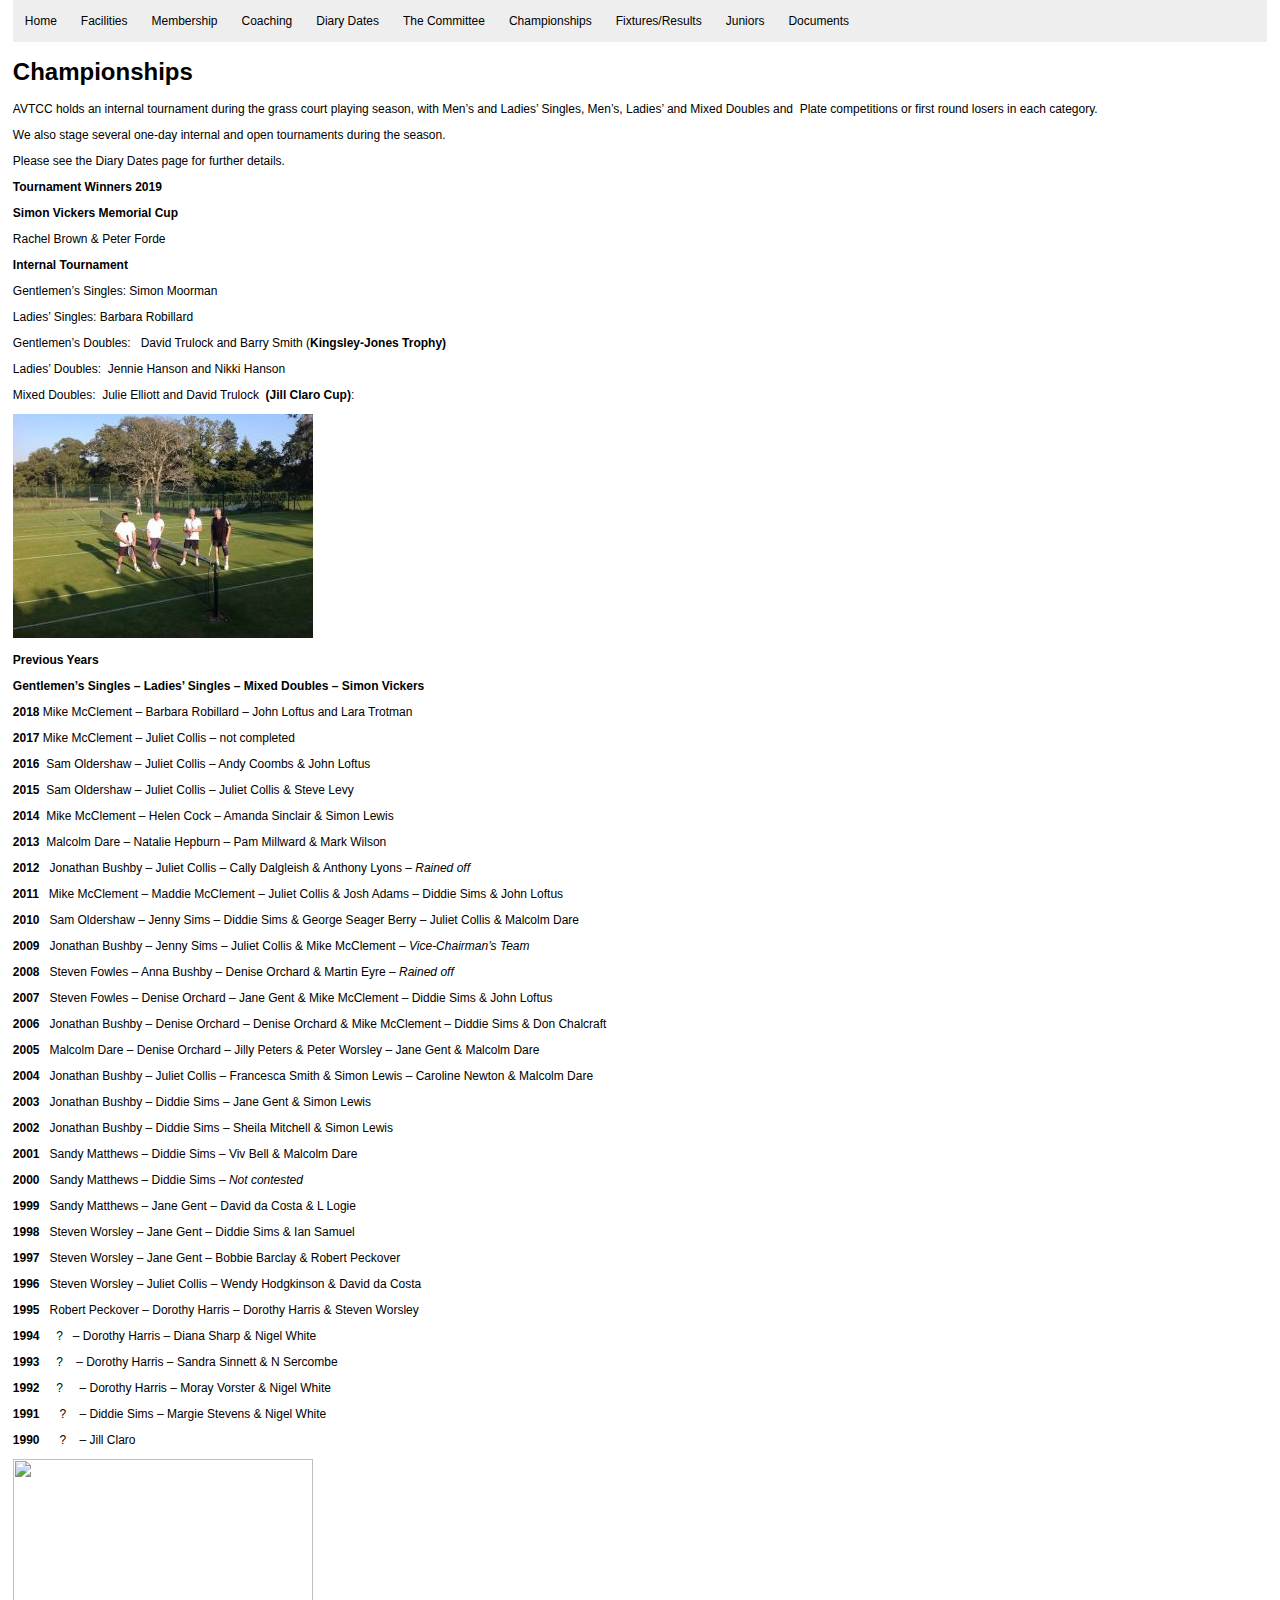
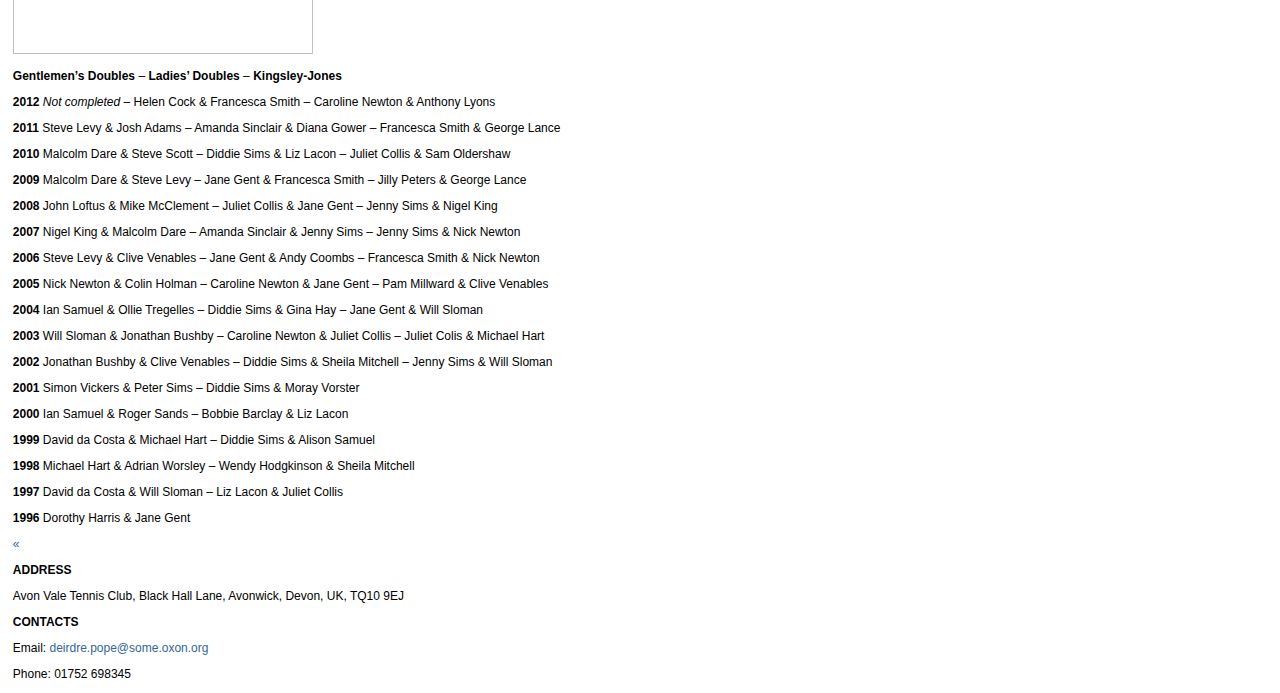
==== championships/index.html @ 836aaab0 "first version" ====
<!doctype html>
<html>
<head>
	<title>Home::2023Pyramid</title>
  <link rel="stylesheet" type="text/css" href="../static/styles/styles.css">


</head>
<body>
<div class="container">
  <ul class="menu">
    <li class="mynavbar-brand"><a href="../index.html">Home</a></li>
    <li><a href="../facilities/index.html">Facilities</a></li>
    <li><a href="../membership/index.html">Membership</a></li>
    <li><a href="../coaching/index.html">Coaching</a></li>
    <li><a href="../diarydates/index.html">Diary Dates</a></li>
    <li><a href="../committee/index.html">The Committee</a></li>
    <li><a href="index.html">Championships</a></li>
    <li><a href="../fixturesresults/index.html">Fixtures/Results</a></li>
    <li><a href="../juniors/index.html">Juniors</a></li>
    <li><a href="../documents/index.html">Documents</a></li>
   </ul>
</div>
  
<div>


<html lang="en">
    <div class="content">
    <h1><span class="font-semi-bold">Championships</span></h1>
        <p>AVTCC holds an internal tournament during the grass court playing season, with Men&#8217;s and Ladies&#8217; Singles, Men&#8217;s, Ladies&#8217; and Mixed Doubles and  Plate competitions or first round losers in each category.</p>
        <p>We also stage several one-day internal and open tournaments during the season.</p>
        <p>Please see the Diary Dates page for further details.</p>
        <p><strong>Tournament Winners 2019</strong></p>
        <p><strong>Simon Vickers Memorial Cup</strong></p>
        <p>Rachel Brown &amp; Peter Forde</p>
        <p><strong>Internal Tour</strong><strong>nament</strong></p>
        <p>Gentlemen’s Singles: Simon Moorman</p>
        <p>Ladies’ Singles: Barbara Robillard</p>
        <p>Gentlemen’s Doubles:   David Trulock and Barry Smith (<strong>Kingsley-Jones Trophy)</strong></p>
        <p>Ladies’ Doubles:  Jennie Hanson and Nikki Hanson</p>
        <p>Mixed Doubles:  Julie Elliott and David Trulock  <strong>(Jill Claro Cup)</strong>:</p>
        <img src="../static/pictures/2016/08/men-photo-300x224.jpg">
        <p><strong>Previous Years</strong></p>
        <p><strong>Gentlemen&#8217;s Singles &#8211; Ladies&#8217; Singles &#8211; Mixed Doubles &#8211; Simon Vickers</strong></p>
        <p><strong>2018</strong>&nbsp;Mike McClement &#8211; Barbara Robillard &#8211; John Loftus and Lara Trotman</p>
        <p><strong>2017</strong>&nbsp;Mike McClement &#8211; Juliet Collis &#8211; not completed</p>
        <p><strong>2016</strong>  Sam Oldershaw &#8211; Juliet Collis &#8211; Andy Coombs &amp; John Loftus</p>
        <p><strong>2015</strong>  Sam Oldershaw &#8211; Juliet Collis &#8211; Juliet Collis &amp; Steve Levy</p>
        <p><strong>2014</strong>  Mike McClement &#8211; Helen Cock &#8211; Amanda Sinclair &amp; Simon Lewis</p>
        <p><strong>2013</strong>  Malcolm Dare &#8211; Natalie Hepburn &#8211; Pam Millward &amp; Mark Wilson</p>
        <p><strong>2012   </strong>Jonathan Bushby &#8211; Juliet Collis &#8211; Cally Dalgleish &amp; Anthony Lyons &#8211; <em>Rained off</em></p>
        <p><strong>2011</strong>   Mike McClement &#8211; Maddie McClement &#8211; Juliet Collis &amp; Josh Adams &#8211; Diddie Sims &amp; John Loftus<em><br />
        </em></p>
        <p><strong>2010</strong>   Sam Oldershaw &#8211; Jenny Sims &#8211; Diddie Sims &amp; George Seager Berry &#8211; Juliet Collis &amp; Malcolm Dare</p>
        <p><strong>2009   </strong>Jonathan Bushby &#8211; Jenny Sims &#8211; Juliet Collis &amp; Mike McClement &#8211; <em>Vice-Chairman&#8217;s Team </em> <strong><br />
        </strong></p>
        <p><strong>2008</strong>   Steven Fowles &#8211; Anna Bushby &#8211; Denise Orchard &amp; Martin Eyre &#8211; <em>Rained off</em></p>
        <p><strong>2007</strong>   Steven Fowles &#8211; Denise Orchard &#8211; Jane Gent &amp; Mike McClement &#8211; Diddie Sims &amp; John Loftus</p>
        <p><strong>2006</strong>   Jonathan Bushby &#8211; Denise Orchard &#8211; Denise Orchard &amp; Mike McClement &#8211; Diddie Sims &amp; Don Chalcraft</p>
        <p><strong>2005</strong>   Malcolm Dare &#8211; Denise Orchard &#8211; Jilly Peters &amp; Peter Worsley &#8211; Jane Gent &amp; Malcolm Dare</p>
        <p><strong>2004</strong>   Jonathan Bushby &#8211; Juliet Collis &#8211; Francesca Smith &amp; Simon Lewis &#8211; Caroline Newton &amp; Malcolm Dare</p>
        <p><strong>2003</strong>   Jonathan Bushby &#8211; Diddie Sims &#8211; Jane Gent &amp; Simon Lewis</p>
        <p><strong>2002</strong>   Jonathan Bushby &#8211; Diddie Sims &#8211; Sheila Mitchell &amp; Simon Lewis</p>
        <p><strong>2001</strong>   Sandy Matthews &#8211; Diddie Sims &#8211; Viv Bell &amp; Malcolm Dare</p>
        <p><strong>2000</strong>   Sandy Matthews &#8211; Diddie Sims &#8211; <em>Not contested</em></p>
        <p><strong>1999</strong>   Sandy Matthews &#8211; Jane Gent &#8211; David da Costa &amp; L Logie</p>
        <p><strong>1998</strong>   Steven Worsley &#8211; Jane Gent &#8211; Diddie Sims &amp; Ian Samuel</p>
        <p><strong>1997</strong>   Steven Worsley &#8211; Jane Gent &#8211; Bobbie Barclay &amp; Robert Peckover</p>
        <p><strong>1996</strong>   Steven Worsley &#8211; Juliet Collis &#8211; Wendy Hodgkinson &amp; David da Costa</p>
        <p><strong>1995</strong>   Robert Peckover &#8211; Dorothy Harris &#8211; Dorothy Harris &amp; Steven Worsley</p>
        <p><strong>1994</strong>     ?   &#8211; Dorothy Harris &#8211; Diana Sharp &amp; Nigel White</p>
        <p><strong>1993</strong>     ?    &#8211; Dorothy Harris &#8211; Sandra Sinnett &amp; N Sercombe</p>
        <p><strong>1992</strong>     ?     &#8211; Dorothy Harris &#8211; Moray Vorster &amp; Nigel White</p>
        <p><strong>1991</strong>      ?    &#8211; Diddie Sims &#8211; Margie Stevens &amp; Nigel White</p>
        <p><strong>1990</strong>      ?    &#8211; Jill Claro</p>
        <p><strong><img decoding="async" loading="lazy" class="alignnone size-medium wp-image-153" 
        src="http://localhost:6543/static/pictures/2016/08/2006-ladies-dbles-300x195.gif" 
        alt="" width="300" height="195" /></strong></p>
        <p><strong> Gentlemen&#8217;s Doubles </strong> &#8211; <strong>Ladies&#8217; Doubles </strong> &#8211; <strong>Kingsley-Jones</strong></p>
        <p><strong>2012</strong> <em>Not completed</em> &#8211; Helen Cock &amp; Francesca Smith &#8211; Caroline Newton &amp; Anthony Lyons</p>
        <p><strong>2011</strong> Steve Levy &amp; Josh Adams &#8211; Amanda Sinclair &amp; Diana Gower &#8211; Francesca Smith &amp; George Lance</p>
        <p><strong>2010</strong> Malcolm Dare &amp; Steve Scott &#8211; Diddie Sims &amp; Liz Lacon &#8211; Juliet Collis &amp; Sam Oldershaw</p>
        <p><strong>2009 </strong>Malcolm Dare &amp; Steve Levy &#8211; Jane Gent &amp; Francesca Smith &#8211; Jilly Peters &amp; George Lance<strong><br />
        </strong></p>
        <p><strong>2008</strong> John Loftus &amp; Mike McClement &#8211; Juliet Collis &amp; Jane Gent &#8211; Jenny Sims &amp; Nigel King</p>
        <p><strong>2007</strong> Nigel King &amp; Malcolm Dare &#8211; Amanda Sinclair &amp; Jenny Sims &#8211; Jenny Sims &amp; Nick Newton</p>
        <p><strong>2006</strong> Steve Levy &amp; Clive Venables &#8211; Jane Gent &amp; Andy Coombs &#8211; Francesca Smith &amp; Nick Newton</p>
        <p><strong>2005</strong> Nick Newton &amp; Colin Holman &#8211; Caroline Newton &amp; Jane Gent &#8211; Pam Millward &amp; Clive Venables</p>
        <p><strong>2004</strong> Ian Samuel &amp; Ollie Tregelles &#8211; Diddie Sims &amp; Gina Hay &#8211; Jane Gent &amp; Will Sloman</p>
        <p><strong>2003</strong> Will Sloman &amp; Jonathan Bushby &#8211; Caroline Newton &amp; Juliet Collis &#8211; Juliet Colis &amp; Michael Hart</p>
        <p><strong>2002</strong> Jonathan Bushby &amp; Clive Venables &#8211; Diddie Sims &amp; Sheila Mitchell &#8211; Jenny Sims &amp; Will Sloman</p>
        <p><strong>2001</strong> Simon Vickers &amp; Peter Sims &#8211; Diddie Sims &amp; Moray Vorster</p>
        <p><strong>2000</strong> Ian Samuel &amp; Roger Sands &#8211; Bobbie Barclay &amp; Liz Lacon</p>
        <p><strong>1999</strong> David da Costa &amp; Michael Hart &#8211; Diddie Sims &amp; Alison Samuel</p>
        <p><strong>1998</strong> Michael Hart &amp; Adrian Worsley &#8211; Wendy Hodgkinson &amp; Sheila Mitchell</p>
        <p><strong>1997</strong> David da Costa &amp; Will Sloman &#8211; Liz Lacon &amp; Juliet Collis</p>
        <p><strong>1996</strong> Dorothy Harris &amp; Jane Gent</p>
    </div>
</html>

</div>
<link rel="stylesheet" type="text/css" href="../_debug_toolbar/static/toolbar/toolbar_button.css" />

<div id="pDebug">
    <div  id="pDebugToolbarHandle">
        <a title="Show Toolbar" id="pShowToolBarButton"
           href="../_debug_toolbar/34343031343734373034.html" target="pDebugToolbar">&#171;</a>
    </div>
</div>
</body>
			<div class="wpb_wrapper break_links">
									<p>
						<strong>ADDRESS</strong><br />
						<p>Avon Vale Tennis Club, Black Hall Lane, Avonwick, Devon, UK, TQ10 9EJ</p>
					</p>
				
									<p><strong>CONTACTS</strong></p>

											<p>Email: <a href="mailto:deirdre.pope@some.oxon.org">deirdre.pope@some.oxon.org</a></p>
																<p>Phone: 01752 698345</p>
																							</div>
</html>
---- static/styles/styles.css ----
html {
	background: #555555 /*url('../images/pagebg.png') top left repeat-x;*/
	text-align: center;
	margin: 0;
	padding: 0;
}
body {
	text-align: left;
	width: 98%;
	margin: 0 auto;
	padding: 0;
	font-size: 12px;
	font-family:"Lucida Grande","Lucida Sans Unicode",geneva,verdana,sans-serif;
}
body1 {
	text-align: left;
	width: "100%";
	margin: 0 auto;
	padding: 0;
	font-size: 12px;
	font-family:"Lucida Grande","Lucida Sans Unicode",geneva,verdana,sans-serif;
}
a {
	color: #286571;
}
.mynavbar-brand {
  height: 16px;
  font-size:100%;
  text-align:middle;
}
ul.menu {
  list-style-type: none;
  margin: 0;
  padding: 0;
  overflow: hidden;
  text-align:middle;
  /*display:inline-block;*/
  background-color: #eee;
}

.menu li {
  float: left;
}

.menu li a {
  display: block;
  color: black;
  text-align: center;
  padding: 14px 12px;
  text-decoration: none;
}

.menu li a:hover {
  background-color: #ccc;
}
home.ul {
  list-style-type: none;
  margin: 0;
  padding: 0;
  overflow: hidden;
  background-color: #ffffff;
}

home li {
/*  float: left;
*/}

home li a {
/*  display: block;
  color: black;
  text-align: center;
  padding: 16px;
  text-decoration: none;
*/}

home li a:hover {
 background-color: #dddddd00;
}

.fcc-btn {
  background-color: #efef09;
  color: black;
  font-size:100%;
  font-weight: bold;
  padding: 2px 8px;
  border-color: black;
  border-radius:4px;
  border-width: 1px;
}
.fcc-btn:hover {
  background-color: #bbb;
}

#header {
	height: 132px;
	margin: 10px 10px 0 10px;
	background: url('http://localhost:6543/static/images/headerbg.png') top left no-repeat;
}

#header h1 {
	padding: 0;
	margin: 0;
	padding-top: 30px;
	padding-left: 180px;
	color: #fff;
	position: relative;
	font-size: 36px;
}
#header h1 .subtitle {
	font-size: 60%;
	position: absolute;
	left: 240px;
	top: 70px;
}
ul#mainmenu {
	margin: 0;
	padding: 0 10px;
	background: url('http://localhost:6543/static/images/menubg.png') top left no-repeat;
	height: 38px;
}
ul#mainmenu li {
	list-style-type: none;
	margin: 0;
	padding: 0;
	position: relative;
	display: inline;
	float: left;
}
ul#mainmenu li a {
	color: #fff;
	float: left;
	height: 31px;
	display: block;
	line-height: 30px;
	vertical-align: middle;
	padding: 0 10px;
	font-size: 12px;
	text-decoration: none;
	background: url('http://localhost:6543/static/images/menu-item-border.png') left top no-repeat;
}
ul#mainmenu li a:hover, ul#mainmenu li a.active {
	background: url('http://localhost:6543/static/images/menu-item-actibg.png') left top no-repeat;
}
ul#mainmenu li.first a {
	background: none;
}
ul#mainmenu li.first a:hover, ul#mainmenu li.first a.active {
	background: url('http://localhost:6543/static/images/menu-item-actibg-first.png') left top no-repeat;
}
ul#mainmenu li.loginlogout{
    float: right;
    right: 10px;
}
ul#mainmenu li.loginlogout a:hover{
    background: url('http://localhost:6543/static/images/menu-item-border.png') left top no-repeat;
}
#content {
	background: #fff; /*url('../images/contentbg.png') left bottom no-repeat;*/
  /*width : 899px;*/
	margin : 0 10px 10px 10px;
	padding: 0 10px;
}
#content .currentpage {
	margin-top: 0;
}
/* Login form*/
#loginform{
    text-align: center;
}
form.loginfields{
    text-align: left;
    width: 270px;
    background: url('http://localhost:6543/static/images/loginbg.png') top left no-repeat;
    padding: 0;
    margin: 0 auto;
    border: 0;
}
form.loginfields h2{
    font-size: 16px;
    float: left;
    padding: 0;
    margin: 5px;
    margin-top: 0;
    background: url('http://localhost:6543/static/images/loginheader-left.png') top left no-repeat;
}
* html form.loginfields h2{
    margin-left: 3px;
    width: 80px;
    text-align: center;
}
form.loginfields h2 span{
    background: url('http://localhost:6543/static/images/loginheader-right.png') right top no-repeat;
    height: 30px;
    line-height: 30px;
    display: block;
    font-size: 100%;
    font-weight: normal;
    color: #fff;
    padding: 0 10px;
}
*+html form.loginfields h2 span{
    padding: 0 20px;
}
form.loginfields label{
    clear: left;
    float: left;
    margin-top: 5px;
    margin-left: 10px;
    width: 65px;
    line-height: 31px;
    vertical-align: middle;
}
form.loginfields input.text{
    float: left;
    margin-left: 10px;
    margin-top: 5px;
    width: 165px;
    height: 21px;
    padding: 5px;
    border: 0;
    background: url('http://localhost:6543/static/images/inputbg.png') top left no-repeat;
    color: #fff;
}
form.loginfields input#submit{
    background: url('http://localhost:6543/static/images/loginbottombg.png') bottom left no-repeat;
    width: 270px;
    height: 61px;
    border: 0;
    margin-top: 10px;
    color: #fff;
    padding: 10px 140px 20px 10px;
}
* html form.loginfields input#submit{
    clear: both;
    margin-left: -10px;
}
/* Sidebar */
.sidebar {
  border: 1px solid #cce;
  background-color: #eee;
  margin: 0.5em;
  margin-left: 1.5em;
  padding: 1em;
  float: right;
  width: 200px;
  font-size: 88%;
  background-color: #fffe1;
  background-repeat:repeat-x;
}
.sidebar h2 {
  margin-top: 0;
  color: black;
}
.sidebar ul {
  margin-left: 1.5em;
  padding-left: 0;
}

#sb_top {
  clear: right;
}
#sb_bottom {
  clear: right;
}
#getting_started {
  margin-left: 20px;
}
#getting_started_steps a {
  text-decoration: none;
}
#getting_started_steps a:hover {
  text-decoration: underline;
}
#getting_started_steps li {
  margin-bottom: 0.5em;
}
/* Other and footer */
#footer {
	background: #fff;
	padding: 10px;
	color:#888888;
	font-size:90%;
}
.flogo {
	float:left;
	margin-bottom:0px;
	padding-left:20px;
	padding-right:20px;
	padding-top:0px;
}
.foottext p {
	margin: 0; padding: 0;
}
.code {
font-family:monospace;
font-size:127%;
}
span.code {
background:#EEEEEE none repeat scroll 0% 0%;
font-weight:bold;
}
.flash {
font-size:120%;
font-weight:bolder;
margin:0pt auto 0.5em;
width:680px;
}
#flash div {
padding:5px 15px 15px 55px;
}
#flash .ok {
background:#EEEEFF url(http://localhost:6543/static/images/ok.png) no-repeat scroll left center;
border:1px solid #CCCCEE;
}
#flash .warning {
background:#FF9999 url(http://localhost:6543/static/images/error.png) no-repeat scroll left center;
border:1px solid #FF3333;
}
#flash .alert {
background:#FFFF99 url(http://localhost:6543/static/images/info.png) no-repeat scroll left center;
border:1px solid #FFFF00;
}
.notice {
background:#EEEEFF url(http://localhost:6543/static/images/info.png) no-repeat scroll left center;
border:1px solid #CCCCEE;
margin:0.5em auto;
padding:15px 10px 15px 55px;
width:680px;
}
.fielderror {
color:red;
font-weight:bold;
}
div.clearingdiv {
clear:both;
}

.odd {
background:#e0e0e0
}
table.results{
 background-color:#d0d0d0;
 font: x-small "Lucida Grande", "Lucida Sans Unicode", geneva, verdana, sans-serif;
 /*border-width:1px solid;*/
 padding:1px;
}
table.results td{
  border-width: 1px;
  padding: 4px;
}
table.results tr.odd{
	background-color:#ffffff;
  border-width:1px;
  border:1px solid;  
}
table.results tr.even{
	background-color:#f4f4f4;
  /*border-width:1px;*/
  /*border=1px solid;*/
}
table.results tr.reddy{
	background-color:#ffdddd;
  border:1px solid;
}
table.results tr.green{
	background-color:#ddffdd;
  border:1px solid;
}
table.results tr.blue{
	background-color:#e0f8ff;
  border:1px solid;
}
table.results tr.none{
	background-color:#ffffff;
  border:1px solid;
  border-width:1px;
}
table.results tr.totals{
	background-color:#efefef;
  border:1px solid;
}
table.results th {
	text-align: center;
  border-width: 1px;
  /*border:1px solid;*/
}

table.maintables {
  width:899px;
  text-align: center;
  background-color:#ffffff;
}
table.maintables tr{
  width: 100%;
  text-align: center;
  vertical-align: top;
}
table.maintables td{
  width: 100%;
  text-align: center;
  vertical-align: top;
}

table.simple{
  background-color:#dfdfdf;
}
table.simple td{
  background-color:#ffffff;
}

a.link, a, a.active {
  color: #369;
  text-decoration: none;
}

.checkbox, .radio {
    white-space: nowrap;
    float: left;
    width: 8em;
}
.checkbox:hover, .radio:hover {
    background: yellow;
}
.details_y .checkbox {
    width: 10em;
}
.details_x .checkbox {
    width: 10em;
}
.details_y .radio {
    width: 10em;
}
.details_x .radio {
    width: 10em;
}
table.summary td {
    white-space: nowrap;
}
table.navtable{
 background-color:#ffffff;
 font: x-small "Lucida Grande", "Lucida Sans Unicode", geneva, verdana, 
                sans-serif;
}
table.navtable tr {
	background-color:#ffffff;
}
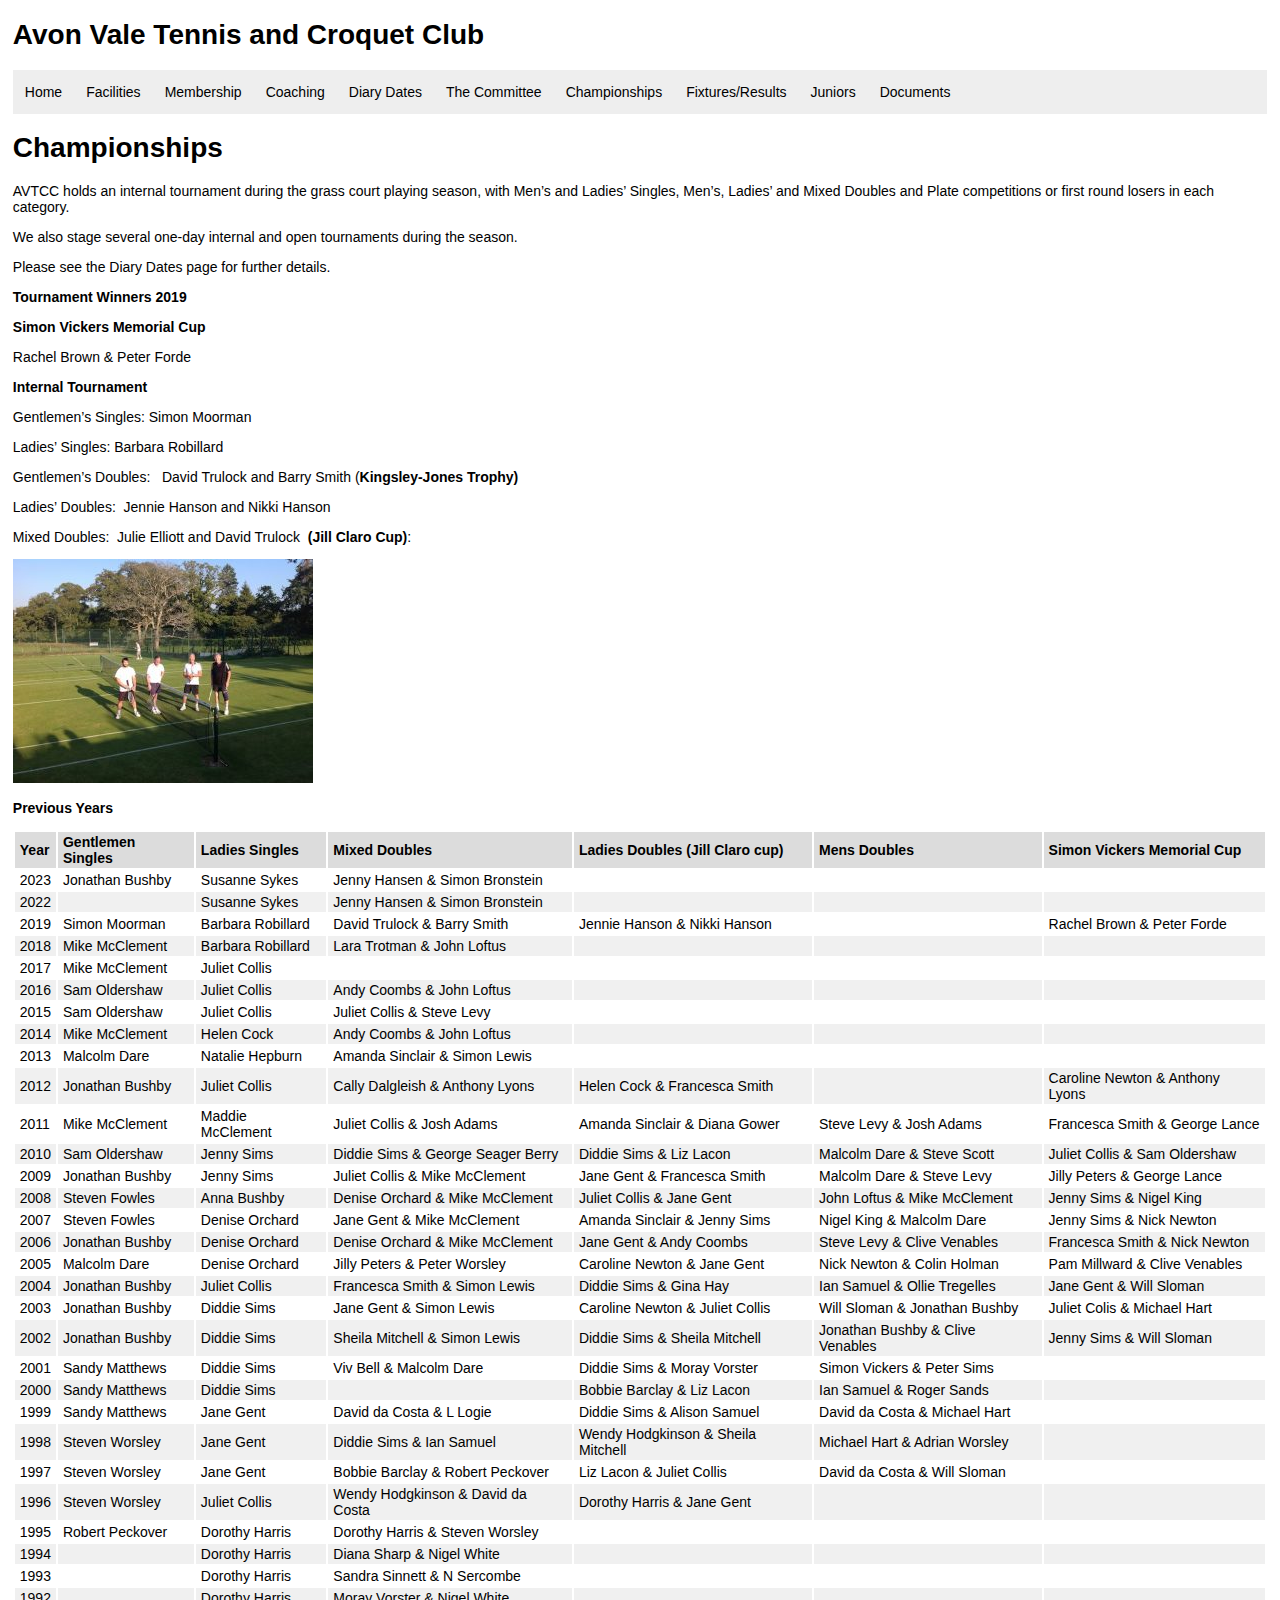
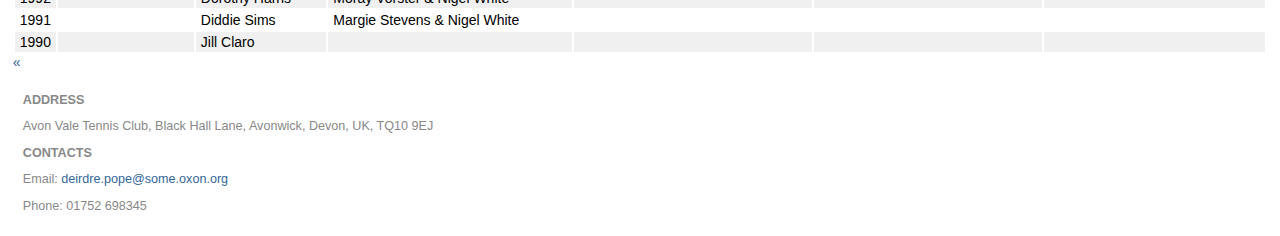
==== commit f4202f39: "new version" ====
--- a/championships/index.html
+++ b/championships/index.html
@@ -1,12 +1,33 @@
 <!doctype html>
 <html>
 <head>
-	<title>Home::2023Pyramid</title>
+	<title>Home::Avonvale</title>
   <link rel="stylesheet" type="text/css" href="../static/styles/styles.css">
-
-
-</head>
-<body>
+  <script src="https://ajax.googleapis.com/ajax/libs/jquery/3.3.1/jquery.min.js">></script>
+  <style>
+        table {
+            margin: 0 auto;
+        }
+        tr,
+        th,
+        td {
+            border: 0px solid black;
+            padding: 2px 5px;
+        }
+        th {
+            background-color: rgb(220, 220, 220);
+        }
+        .GFG {
+            background: rgb(240, 240, 240);
+        }
+    </style>
+    <script>
+        $(document).ready(function () {
+            $("table tbody tr:nth-child(2n)").addClass("GFG");
+        });
+    </script>
+
+<h1>Avon Vale Tennis and Croquet Club</h1>
 <div class="container">
   <ul class="menu">
     <li class="mynavbar-brand"><a href="../index.html">Home</a></li>
@@ -21,14 +42,21 @@
     <li><a href="../documents/index.html">Documents</a></li>
    </ul>
 </div>
-  
-<div>
-
-
-<html lang="en">
+
+</head>
+<body>
+
+
+
+
+
+<title>Championships</title>
+<body>
     <div class="content">
     <h1><span class="font-semi-bold">Championships</span></h1>
-        <p>AVTCC holds an internal tournament during the grass court playing season, with Men&#8217;s and Ladies&#8217; Singles, Men&#8217;s, Ladies&#8217; and Mixed Doubles and  Plate competitions or first round losers in each category.</p>
+        <p>AVTCC holds an internal tournament during the grass court playing season, with Men&#8217;s and 
+        Ladies&#8217; Singles, Men&#8217;s, Ladies&#8217; and Mixed Doubles and
+        Plate competitions or first round losers in each category.</p>
         <p>We also stage several one-day internal and open tournaments during the season.</p>
         <p>Please see the Diary Dates page for further details.</p>
         <p><strong>Tournament Winners 2019</strong></p>
@@ -42,62 +70,309 @@
         <p>Mixed Doubles:  Julie Elliott and David Trulock  <strong>(Jill Claro Cup)</strong>:</p>
         <img src="../static/pictures/2016/08/men-photo-300x224.jpg">
         <p><strong>Previous Years</strong></p>
-        <p><strong>Gentlemen&#8217;s Singles &#8211; Ladies&#8217; Singles &#8211; Mixed Doubles &#8211; Simon Vickers</strong></p>
-        <p><strong>2018</strong>&nbsp;Mike McClement &#8211; Barbara Robillard &#8211; John Loftus and Lara Trotman</p>
-        <p><strong>2017</strong>&nbsp;Mike McClement &#8211; Juliet Collis &#8211; not completed</p>
-        <p><strong>2016</strong>  Sam Oldershaw &#8211; Juliet Collis &#8211; Andy Coombs &amp; John Loftus</p>
-        <p><strong>2015</strong>  Sam Oldershaw &#8211; Juliet Collis &#8211; Juliet Collis &amp; Steve Levy</p>
-        <p><strong>2014</strong>  Mike McClement &#8211; Helen Cock &#8211; Amanda Sinclair &amp; Simon Lewis</p>
-        <p><strong>2013</strong>  Malcolm Dare &#8211; Natalie Hepburn &#8211; Pam Millward &amp; Mark Wilson</p>
-        <p><strong>2012   </strong>Jonathan Bushby &#8211; Juliet Collis &#8211; Cally Dalgleish &amp; Anthony Lyons &#8211; <em>Rained off</em></p>
-        <p><strong>2011</strong>   Mike McClement &#8211; Maddie McClement &#8211; Juliet Collis &amp; Josh Adams &#8211; Diddie Sims &amp; John Loftus<em><br />
-        </em></p>
-        <p><strong>2010</strong>   Sam Oldershaw &#8211; Jenny Sims &#8211; Diddie Sims &amp; George Seager Berry &#8211; Juliet Collis &amp; Malcolm Dare</p>
-        <p><strong>2009   </strong>Jonathan Bushby &#8211; Jenny Sims &#8211; Juliet Collis &amp; Mike McClement &#8211; <em>Vice-Chairman&#8217;s Team </em> <strong><br />
-        </strong></p>
-        <p><strong>2008</strong>   Steven Fowles &#8211; Anna Bushby &#8211; Denise Orchard &amp; Martin Eyre &#8211; <em>Rained off</em></p>
-        <p><strong>2007</strong>   Steven Fowles &#8211; Denise Orchard &#8211; Jane Gent &amp; Mike McClement &#8211; Diddie Sims &amp; John Loftus</p>
-        <p><strong>2006</strong>   Jonathan Bushby &#8211; Denise Orchard &#8211; Denise Orchard &amp; Mike McClement &#8211; Diddie Sims &amp; Don Chalcraft</p>
-        <p><strong>2005</strong>   Malcolm Dare &#8211; Denise Orchard &#8211; Jilly Peters &amp; Peter Worsley &#8211; Jane Gent &amp; Malcolm Dare</p>
-        <p><strong>2004</strong>   Jonathan Bushby &#8211; Juliet Collis &#8211; Francesca Smith &amp; Simon Lewis &#8211; Caroline Newton &amp; Malcolm Dare</p>
-        <p><strong>2003</strong>   Jonathan Bushby &#8211; Diddie Sims &#8211; Jane Gent &amp; Simon Lewis</p>
-        <p><strong>2002</strong>   Jonathan Bushby &#8211; Diddie Sims &#8211; Sheila Mitchell &amp; Simon Lewis</p>
-        <p><strong>2001</strong>   Sandy Matthews &#8211; Diddie Sims &#8211; Viv Bell &amp; Malcolm Dare</p>
-        <p><strong>2000</strong>   Sandy Matthews &#8211; Diddie Sims &#8211; <em>Not contested</em></p>
-        <p><strong>1999</strong>   Sandy Matthews &#8211; Jane Gent &#8211; David da Costa &amp; L Logie</p>
-        <p><strong>1998</strong>   Steven Worsley &#8211; Jane Gent &#8211; Diddie Sims &amp; Ian Samuel</p>
-        <p><strong>1997</strong>   Steven Worsley &#8211; Jane Gent &#8211; Bobbie Barclay &amp; Robert Peckover</p>
-        <p><strong>1996</strong>   Steven Worsley &#8211; Juliet Collis &#8211; Wendy Hodgkinson &amp; David da Costa</p>
-        <p><strong>1995</strong>   Robert Peckover &#8211; Dorothy Harris &#8211; Dorothy Harris &amp; Steven Worsley</p>
-        <p><strong>1994</strong>     ?   &#8211; Dorothy Harris &#8211; Diana Sharp &amp; Nigel White</p>
-        <p><strong>1993</strong>     ?    &#8211; Dorothy Harris &#8211; Sandra Sinnett &amp; N Sercombe</p>
-        <p><strong>1992</strong>     ?     &#8211; Dorothy Harris &#8211; Moray Vorster &amp; Nigel White</p>
-        <p><strong>1991</strong>      ?    &#8211; Diddie Sims &#8211; Margie Stevens &amp; Nigel White</p>
-        <p><strong>1990</strong>      ?    &#8211; Jill Claro</p>
-        <p><strong><img decoding="async" loading="lazy" class="alignnone size-medium wp-image-153" 
-        src="http://localhost:6543/static/pictures/2016/08/2006-ladies-dbles-300x195.gif" 
-        alt="" width="300" height="195" /></strong></p>
-        <p><strong> Gentlemen&#8217;s Doubles </strong> &#8211; <strong>Ladies&#8217; Doubles </strong> &#8211; <strong>Kingsley-Jones</strong></p>
-        <p><strong>2012</strong> <em>Not completed</em> &#8211; Helen Cock &amp; Francesca Smith &#8211; Caroline Newton &amp; Anthony Lyons</p>
-        <p><strong>2011</strong> Steve Levy &amp; Josh Adams &#8211; Amanda Sinclair &amp; Diana Gower &#8211; Francesca Smith &amp; George Lance</p>
-        <p><strong>2010</strong> Malcolm Dare &amp; Steve Scott &#8211; Diddie Sims &amp; Liz Lacon &#8211; Juliet Collis &amp; Sam Oldershaw</p>
-        <p><strong>2009 </strong>Malcolm Dare &amp; Steve Levy &#8211; Jane Gent &amp; Francesca Smith &#8211; Jilly Peters &amp; George Lance<strong><br />
-        </strong></p>
-        <p><strong>2008</strong> John Loftus &amp; Mike McClement &#8211; Juliet Collis &amp; Jane Gent &#8211; Jenny Sims &amp; Nigel King</p>
-        <p><strong>2007</strong> Nigel King &amp; Malcolm Dare &#8211; Amanda Sinclair &amp; Jenny Sims &#8211; Jenny Sims &amp; Nick Newton</p>
-        <p><strong>2006</strong> Steve Levy &amp; Clive Venables &#8211; Jane Gent &amp; Andy Coombs &#8211; Francesca Smith &amp; Nick Newton</p>
-        <p><strong>2005</strong> Nick Newton &amp; Colin Holman &#8211; Caroline Newton &amp; Jane Gent &#8211; Pam Millward &amp; Clive Venables</p>
-        <p><strong>2004</strong> Ian Samuel &amp; Ollie Tregelles &#8211; Diddie Sims &amp; Gina Hay &#8211; Jane Gent &amp; Will Sloman</p>
-        <p><strong>2003</strong> Will Sloman &amp; Jonathan Bushby &#8211; Caroline Newton &amp; Juliet Collis &#8211; Juliet Colis &amp; Michael Hart</p>
-        <p><strong>2002</strong> Jonathan Bushby &amp; Clive Venables &#8211; Diddie Sims &amp; Sheila Mitchell &#8211; Jenny Sims &amp; Will Sloman</p>
-        <p><strong>2001</strong> Simon Vickers &amp; Peter Sims &#8211; Diddie Sims &amp; Moray Vorster</p>
-        <p><strong>2000</strong> Ian Samuel &amp; Roger Sands &#8211; Bobbie Barclay &amp; Liz Lacon</p>
-        <p><strong>1999</strong> David da Costa &amp; Michael Hart &#8211; Diddie Sims &amp; Alison Samuel</p>
-        <p><strong>1998</strong> Michael Hart &amp; Adrian Worsley &#8211; Wendy Hodgkinson &amp; Sheila Mitchell</p>
-        <p><strong>1997</strong> David da Costa &amp; Will Sloman &#8211; Liz Lacon &amp; Juliet Collis</p>
-        <p><strong>1996</strong> Dorothy Harris &amp; Jane Gent</p>
+        <table>
+            <tr>
+                <th>Year</th>
+                <th>Gentlemen Singles</th>
+                <th>Ladies Singles</th>
+                <th>Mixed Doubles</th>
+                <th>Ladies Doubles (Jill Claro cup)</th>
+                <th>Mens Doubles</th>
+                <th>Simon Vickers Memorial Cup</th>
+            </tr>
+            <tbody>
+            <tr>
+                <td>2023</td>
+                <td>Jonathan Bushby</td>
+                <td>Susanne Sykes</td>
+                <td>Jenny Hansen &amp; Simon Bronstein</td>
+                <td></td>
+                <td></td>
+                <td></td>
+            </tr>
+            <tr>
+                <td>2022</td>
+                <td></td>
+                <td>Susanne Sykes</td>
+                <td>Jenny Hansen &amp; Simon Bronstein</td>
+                <td></td>
+                <td></td>
+                <td></td>
+            </tr>
+            <tr>
+                <td>2019</td>
+                <td>Simon Moorman</td>
+                <td>Barbara Robillard</td>
+                <td>David Trulock &amp; Barry Smith</td>
+                <td>Jennie Hanson &amp; Nikki Hanson</td>
+                <td></td>
+                <td>Rachel Brown &amp; Peter Forde</td>
+            </tr>
+            <tr>
+                <td>2018</td>
+                <td>Mike McClement</td>
+                <td>Barbara Robillard</td>
+                <td>Lara Trotman &amp; John Loftus</td>
+                <td></td>
+                <td></td>
+                <td></td>
+            </tr>
+            <tr>
+                <td>2017</td>
+                <td>Mike McClement</td>
+                <td>Juliet Collis</td>
+                <td></td>
+                <td></td>
+                <td></td>
+                <td></td>
+            </tr>
+            <tr>
+                <td>2016</td>
+                <td>Sam Oldershaw</td>
+                <td>Juliet Collis</td>
+                <td>Andy Coombs &amp; John Loftus</td>
+                <td></td>
+                <td></td>
+                <td></td>
+            </tr>
+            <tr>
+                <td>2015</td>
+                <td>Sam Oldershaw</td>
+                <td>Juliet Collis</td>
+                <td>Juliet Collis &amp; Steve Levy</td>
+                <td></td>
+                <td></td>
+                <td></td>
+            </tr>
+            <tr>
+                <td>2014</td>
+                <td>Mike McClement</td>
+                <td>Helen Cock</td>
+                <td>Andy Coombs &amp; John Loftus</td>
+                <td></td>
+                <td></td>
+                <td></td>
+            </tr>
+            <tr>
+                <td>2013</td>
+                <td>Malcolm Dare</td>
+                <td>Natalie Hepburn</td>
+                <td>Amanda Sinclair &amp; Simon Lewis</td>
+                <td></td>
+                <td></td>
+                <td></td>
+            </tr>
+            <tr>
+                <td>2012</td>
+                <td>Jonathan Bushby</td>
+                <td>Juliet Collis</td>
+                <td>Cally Dalgleish &amp; Anthony Lyons</td>
+                <td>Helen Cock &amp; Francesca Smith</td>
+                <td></td>
+                <td>Caroline Newton &amp; Anthony Lyons</td>
+            </tr>
+            <tr>
+                <td>2011</td>
+                <td>Mike McClement</td>
+                <td>Maddie McClement</td>
+                <td>Juliet Collis &amp; Josh Adams</td>
+                <td>Amanda Sinclair &amp; Diana Gower</td>
+                <td>Steve Levy &amp; Josh Adams</td>
+                <td>Francesca Smith &amp; George Lance</td>
+            </tr>
+            <tr>
+                <td>2010</td>
+                <td>Sam Oldershaw</td>
+                <td>Jenny Sims</td>
+                <td>Diddie Sims &amp; George Seager Berry</td>
+                <td>Diddie Sims &amp; Liz Lacon</td>
+                <td>Malcolm Dare &amp; Steve Scott</td>
+                <td>Juliet Collis &amp; Sam Oldershaw</td>
+            </tr>
+            <tr>
+                <td>2009</td>
+                <td>Jonathan Bushby</td>
+                <td>Jenny Sims</td>
+                <td>Juliet Collis &amp; Mike McClement</td>
+                <td>Jane Gent &amp; Francesca Smith</td>
+                <td>Malcolm Dare &amp; Steve Levy</td>
+                <td> Jilly Peters &amp; George Lance</td>
+            </tr>
+            <tr>
+                <td>2008</td>
+                <td>Steven Fowles</td>
+                <td>Anna Bushby</td>
+                <td>Denise Orchard &amp; Mike McClement</td>
+                <td>Juliet Collis &amp; Jane Gent</td>
+                <td>John Loftus &amp; Mike McClement</td>
+                <td>Jenny Sims &amp; Nigel King</td>
+            </tr>
+            <tr>
+                <td>2007</td>
+                <td>Steven Fowles</td>
+                <td>Denise Orchard</td>
+                <td>Jane Gent &amp; Mike McClement</td>
+                <td>Amanda Sinclair &amp; Jenny Sims</td>
+                <td>Nigel King &amp; Malcolm Dare</td>
+                <td>Jenny Sims &amp; Nick Newton</td>
+            </tr>
+            <tr>
+                <td>2006</td>
+                <td>Jonathan Bushby</td>
+                <td>Denise Orchard</td>
+                <td>Denise Orchard &amp; Mike McClement</td>
+                <td>Jane Gent &amp; Andy Coombs</td>
+                <td>Steve Levy &amp; Clive Venables</td>
+                <td>Francesca Smith &amp; Nick Newton</td>
+            </tr>
+            <tr>
+                <td>2005</td>
+                <td>Malcolm Dare</td>
+                <td>Denise Orchard</td>
+                <td>Jilly Peters &amp; Peter Worsley</td>
+                <td>Caroline Newton &amp; Jane Gent</td>
+                <td>Nick Newton &amp; Colin Holman</td>
+                <td>Pam Millward &amp; Clive Venables</td>
+            </tr>
+            <tr>
+                <td>2004</td>
+                <td>Jonathan Bushby</td>
+                <td>Juliet Collis</td>
+                <td>Francesca Smith &amp; Simon Lewis</td>
+                <td>Diddie Sims &amp; Gina Hay</td>
+                <td>Ian Samuel &amp; Ollie Tregelles</td>
+                <td>Jane Gent &amp; Will Sloman</td>
+            </tr>
+            <tr>
+                <td>2003</td>
+                <td>Jonathan Bushby</td>
+                <td>Diddie Sims</td>
+                <td>Jane Gent &amp; Simon Lewis</td>
+                <td>Caroline Newton &amp; Juliet Collis</td>
+                <td>Will Sloman &amp; Jonathan Bushby</td>
+                <td>Juliet Colis &amp; Michael Hart</td>
+            </tr>
+            <tr>
+                <td>2002</td>
+                <td>Jonathan Bushby</td>
+                <td>Diddie Sims</td>
+                <td>Sheila Mitchell &amp; Simon Lewis</td>
+                <td>Diddie Sims &amp; Sheila Mitchell</td>
+                <td>Jonathan Bushby &amp; Clive Venables</td>
+                <td>Jenny Sims &amp; Will Sloman</td>
+            </tr>
+            <tr>
+                <td>2001</td>
+                <td>Sandy Matthews</td>
+                <td>Diddie Sims</td>
+                <td>Viv Bell &amp; Malcolm Dare</td>
+                <td>Diddie Sims &amp; Moray Vorster</td>
+                <td>Simon Vickers &amp; Peter Sims</td>
+                <td></td>
+            </tr>
+            <tr>
+                <td>2000</td>
+                <td>Sandy Matthews</td>
+                <td>Diddie Sims</td>
+                <td></td>
+                <td>Bobbie Barclay &amp; Liz Lacon</td>
+                <td>Ian Samuel &amp; Roger Sands</td>
+                <td></td>
+            </tr>
+            <tr>
+                <td>1999</td>
+                <td>Sandy Matthews</td>
+                <td>Jane Gent</td>
+                <td>David da Costa &amp; L Logie</td>
+                <td>Diddie Sims &amp; Alison Samuel</td>
+                <td>David da Costa &amp; Michael Hart</td>
+                <td></td>
+            </tr>
+            <tr>
+                <td>1998</td>
+                <td>Steven Worsley</td>
+                <td>Jane Gent</td>
+                <td>Diddie Sims &amp; Ian Samuel</td>
+                <td>Wendy Hodgkinson &amp; Sheila Mitchell</td>
+                <td>Michael Hart &amp; Adrian Worsley</td>
+                <td></td>
+            </tr>
+            <tr>
+                <td>1997</td>
+                <td>Steven Worsley</td>
+                <td>Jane Gent</td>
+                <td>Bobbie Barclay &amp; Robert Peckover</td>
+                <td>Liz Lacon &amp; Juliet Collis</td>
+                <td>David da Costa &amp; Will Sloman</td>
+                <td></td>
+            </tr>
+            <tr>
+                <td>1996</td>
+                <td>Steven Worsley</td>
+                <td>Juliet Collis</td>
+                <td>Wendy Hodgkinson &amp; David da Costa</td>
+                <td>Dorothy Harris &amp; Jane Gent</td>
+                <td></td>
+                <td></td>
+            </tr>
+            <tr>
+                <td>1995</td>
+                <td>Robert Peckover</td>
+                <td>Dorothy Harris</td>
+                <td>Dorothy Harris &amp; Steven Worsley</td>
+                <td></td>
+                <td></td>
+                <td></td>
+            </tr>
+            <tr>
+                <td>1994</td>
+                <td></td>
+                <td>Dorothy Harris</td>
+                <td>Diana Sharp &amp; Nigel White</td>
+                <td></td>
+                <td></td>
+                <td></td>
+            </tr>
+            <tr>
+                <td>1993</td>
+                <td></td>
+                <td>Dorothy Harris</td>
+                <td>Sandra Sinnett &amp; N Sercombe</td>
+                <td></td>
+                <td></td>
+                <td></td>
+            </tr>
+            <tr>
+                <td>1992</td>
+                <td></td>
+                <td>Dorothy Harris</td>
+                <td>Moray Vorster &amp; Nigel White</td>
+                <td></td>
+                <td></td>
+                <td></td>
+            </tr>
+            <tr>
+                <td>1991</td>
+                <td></td>
+                <td>Diddie Sims</td>
+                <td>Margie Stevens &amp; Nigel White</td>
+                <td></td>
+                <td></td>
+                <td></td>
+            </tr>
+            <tr>
+                <td>1990</td>
+                <td></td>
+                <td>Jill Claro</td>
+                <td></td>
+                <td></td>
+                <td></td>
+                <td></td>
+            </tr>
+            </tbody>
+        </table>
     </div>
-</html>
+</body>
 
 </div>
 <link rel="stylesheet" type="text/css" href="../_debug_toolbar/static/toolbar/toolbar_button.css" />
@@ -105,19 +380,19 @@
 <div id="pDebug">
     <div  id="pDebugToolbarHandle">
         <a title="Show Toolbar" id="pShowToolBarButton"
-           href="../_debug_toolbar/34343031343734373034.html" target="pDebugToolbar">&#171;</a>
+           href="../_debug_toolbar/34343233303731393336.html" target="pDebugToolbar">&#171;</a>
     </div>
 </div>
 </body>
-			<div class="wpb_wrapper break_links">
-									<p>
-						<strong>ADDRESS</strong><br />
-						<p>Avon Vale Tennis Club, Black Hall Lane, Avonwick, Devon, UK, TQ10 9EJ</p>
-					</p>
-				
-									<p><strong>CONTACTS</strong></p>
-
-											<p>Email: <a href="mailto:deirdre.pope@some.oxon.org">deirdre.pope@some.oxon.org</a></p>
-																<p>Phone: 01752 698345</p>
-																							</div>
+<div id="footer">
+  <p>
+  <strong>ADDRESS</strong><br />
+  <p>Avon Vale Tennis Club, Black Hall Lane, Avonwick, Devon, UK, TQ10 9EJ</p>
+  </p>
+
+  <p><strong>CONTACTS</strong></p>
+
+  <p>Email: <a href="mailto:deirdre.pope@some.oxon.org">deirdre.pope@some.oxon.org</a></p>
+  <p>Phone: 01752 698345</p>
+</div>
 </html>
--- a/static/styles/styles.css
+++ b/static/styles/styles.css
@@ -9,17 +9,10 @@
 	width: 98%;
 	margin: 0 auto;
 	padding: 0;
-	font-size: 12px;
+	font-size: 14px;
 	font-family:"Lucida Grande","Lucida Sans Unicode",geneva,verdana,sans-serif;
 }
-body1 {
-	text-align: left;
-	width: "100%";
-	margin: 0 auto;
-	padding: 0;
-	font-size: 12px;
-	font-family:"Lucida Grande","Lucida Sans Unicode",geneva,verdana,sans-serif;
-}
+
 a {
 	color: #286571;
 }
